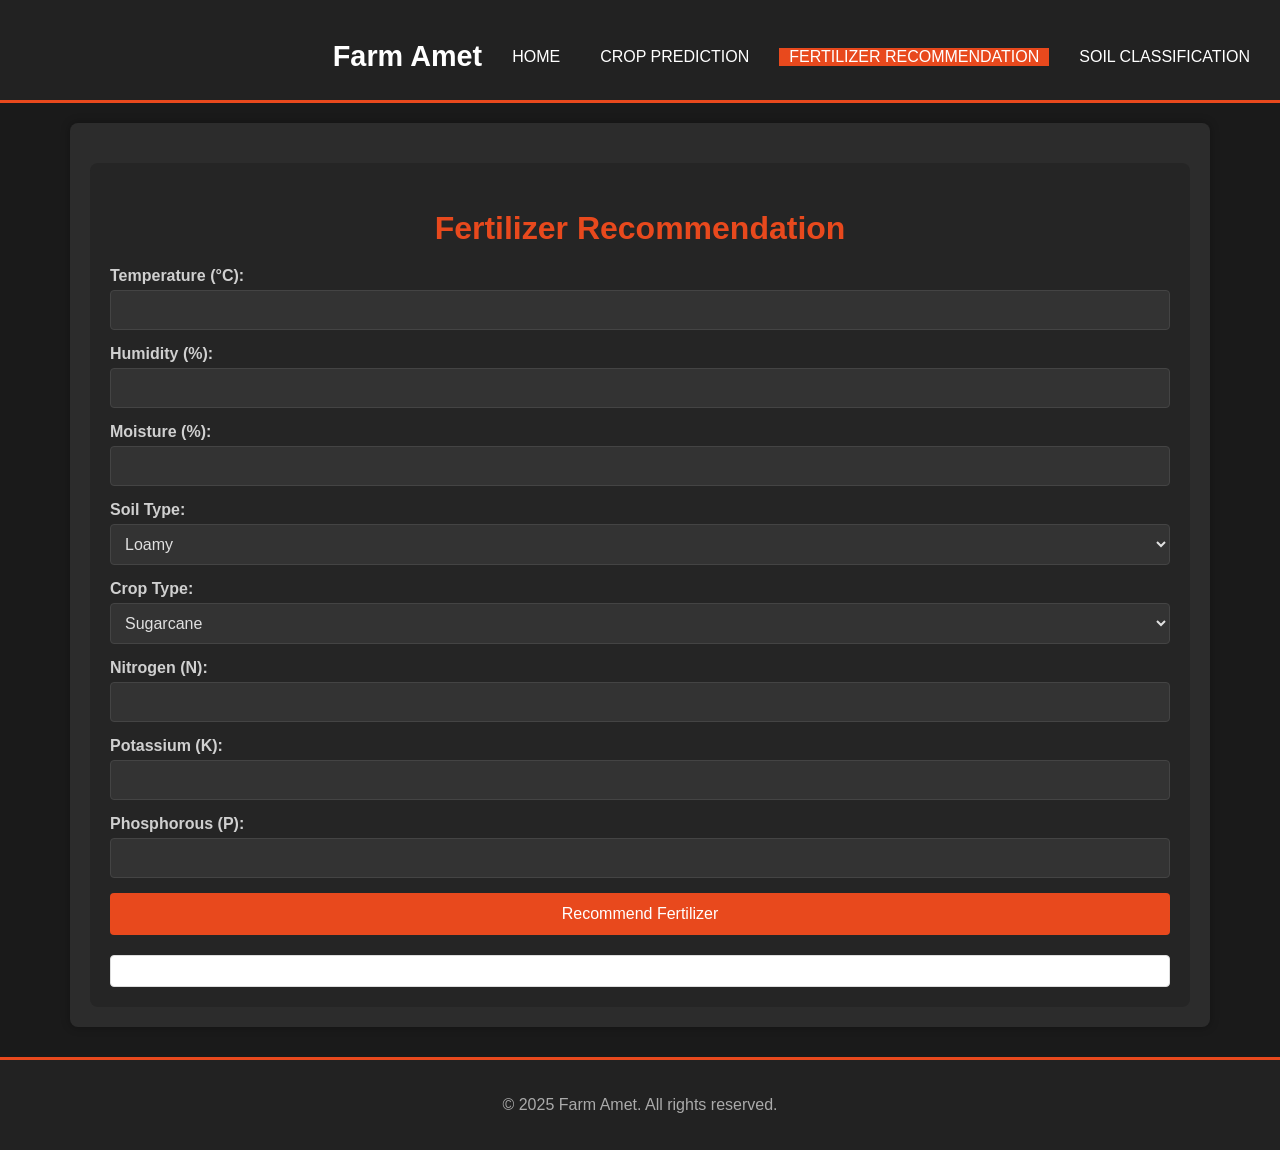
==== fertilizer_recommendation.html @ e6df8883 "create website" ====
<!DOCTYPE html>
<html lang="en">
<head>
    <meta charset="UTF-8">
    <meta name="viewport" content="width=device-width, initial-scale=1.0">
    <title>Farm Amet - Fertilizer Recommendation</title>
    <link rel="stylesheet" href="css/style.css">
</head>
<body>
    <header>
        <nav>
            <div class="logo">Farm Amet</div>
            <ul>
                <li><a href="index.html">Home</a></li>
                <li><a href="crop_prediction.html">Crop Prediction</a></li>
                <li><a href="fertilizer_recommendation.html">Fertilizer Recommendation</a></li>
                <li><a href="soil_classification.html">Soil Classification</a></li>
            </ul>
        </nav>
    </header>

    <main>
        <section class="content-section">
            <h2>Fertilizer Recommendation</h2>
            <form id="fertilizerRecommendationForm">
                <div>
                    <label for="temperature_fr">Temperature (°C):</label>
                    <input type="number" id="temperature_fr" name="temperature_fr" step="0.1" required>
                </div>
                <div>
                    <label for="humidity_fr">Humidity (%):</label>
                    <input type="number" id="humidity_fr" name="humidity_fr" step="0.1" required>
                </div>
                <div>
                    <label for="moisture_fr">Moisture (%):</label>
                    <input type="number" id="moisture_fr" name="moisture_fr" step="0.1" required>
                </div>
                <div>
                    <label for="soil_type_fr">Soil Type:</label>
                    <select id="soil_type_fr" name="soil_type_fr" required>
                        <option value="Loamy">Loamy</option>
                        <option value="Sandy">Sandy</option>
                        <option value="Clayey">Clayey</option>
                        <option value="Black">Black</option>
                        <option value="Red">Red</option>
                    </select>
                </div>
                <div>
                    <label for="crop_type_fr">Crop Type:</label>
                    <select id="crop_type_fr" name="crop_type_fr" required>
                        <option value="Sugarcane">Sugarcane</option>
                        <option value="Cotton">Cotton</option>
                        <option value="Millets">Millets</option>
                        <option value="Pulses">Pulses</option>
                        <option value="Paddy">Paddy</option>
                        <option value="Wheat">Wheat</option>
                        <option value="Barley">Barley</option>
                        <option value="Oil seeds">Oil seeds</option>
                        <option value="Tobacco">Tobacco</option>
                        <option value="Ground Nuts">Ground Nuts</option>
                        <option value="Maize">Maize</option>
                    </select>
                </div>
                <div>
                    <label for="nitrogen_fr">Nitrogen (N):</label>
                    <input type="number" id="nitrogen_fr" name="nitrogen_fr" step="0.1" required>
                </div>
                <div>
                    <label for="potassium_fr">Potassium (K):</label>
                    <input type="number" id="potassium_fr" name="potassium_fr" step="0.1" required>
                </div>
                <div>
                    <label for="phosphorous_fr">Phosphorous (P):</label>
                    <input type="number" id="phosphorous_fr" name="phosphorous_fr" step="0.1" required>
                </div>
                <button type="submit">Recommend Fertilizer</button>
            </form>
            <div id="fertilizerRecommendationResult" class="result-display"></div>
        </section>
    </main>

    <footer>
        <p>&copy; 2025 Farm Amet. All rights reserved.</p>
    </footer>

    <script src="js/scripts.js"></script>
</body>
</html>
---- css/style.css ----
body {
    font-family: 'Segoe UI', Tahoma, Geneva, Verdana, sans-serif; /* Updated font */
    margin: 0;
    padding: 0;
    background-color: #1a1a1a; /* Dark theme background */
    color: #e0e0e0; /* Light text color for dark theme */
    /* background-image: url('../images/farm-background.jpg'); Removed for dark theme */
    background-size: cover;
    background-position: center;
    background-attachment: fixed;
}

.container {
    width: 80%;
    margin: auto;
    overflow: hidden;
    padding: 20px;
    background-color: #2c2c2c; /* Darker background for content containers */
    border-radius: 8px;
    box-shadow: 0 0 15px rgba(0, 0, 0, 0.5); /* Adjusted shadow for dark theme */
    margin-top: 20px;
}

header {
    background: #222222; /* Darker header background */
    color: #ffffff;
    padding-top: 30px;
    min-height: 70px;
    border-bottom: #e8491d 3px solid; /* Accent color */
}

header a {
    color: #ffffff;
    text-decoration: none;
    text-transform: uppercase;
    font-size: 16px;
}

header ul {
    padding: 0;
    margin: 0;
    list-style: none;
    overflow: hidden;
}

header #branding {
    float: left;
}

header #branding h1 {
    margin: 0;
    font-size: 28px; /* Increased font size */
    color: #e8491d; /* Vibrant orange for the brand name */
}

header nav {
    float: right;
    margin-top: 10px;
}

header .highlight, header .current a {
    color: #e8491d; /* Vibrant orange for current page and highlights */
    font-weight: bold;
}

header a:hover {
    color: #f0f0f0; /* Lighter hover color for dark theme */
    font-weight: bold;
}

nav {
    display: flex;
    justify-content: space-between;
    align-items: center;
    max-width: 1100px;
    margin: auto;
    padding: 0 20px;
}

nav .logo {
    font-size: 1.8rem;
    font-weight: bold;
    color: #fff;
}

nav ul {
    list-style: none;
    padding: 0;
    display: flex;
}

nav ul li {
    margin-left: 20px;
}

nav ul li a {
    color: #fff;
    text-decoration: none;
    font-size: 1rem;
    padding: 5px 10px;
    border-radius: 5px;
    transition: background-color 0.3s ease;
}

nav ul li a:hover, 
nav ul li a.active,
header nav ul li.current a { /* Consolidating active/current/hover states */
    background-color: #e8491d; /* Using accent color for active/hover background */
    color: #ffffff !important; /* Ensure text is white on accent background */
}

main {
    max-width: 1100px;
    margin: 20px auto;
    padding: 20px;
    background-color: #2c2c2c; /* Dark background for main content area */
    box-shadow: 0 0 10px rgba(0,0,0,0.3);
    border-radius: 8px;
    color: #e0e0e0; /* Light text for main content */
}

/* Remove background image from .home-page, rely on body background */
.home-page {
    /* background: url('https://images.unsplash.com/photo-1560493676-04071c5f467b?crop=entropy&cs=tinysrgb&fit=max&fm=jpg&ixid=M3wzNjAzNTV8MHwxfHNlYXJjaHwxfHxhZ3JpY3VsdHVyZXxlbnwwfHx8fDE2NzM1NzY3NjR8MA&ixlib=rb-4.0.3&q=80&w=1080') no-repeat center center/cover; Removed */
    /* color: #fff; Handled by body or more specific rules */
    text-align: center;
    padding: 50px 20px; /* Adjusted padding */
    /* border-radius: 8px; May not be needed if body background is uniform */
}

.home-page h1 {
    font-size: 3rem;
    margin-bottom: 20px;
    text-shadow: 1px 1px 2px rgba(0,0,0,0.5);
    color: #ffffff; /* Ensure heading is bright */
}

.home-page p {
    font-size: 1.2rem;
    margin-bottom: 10px;
    text-shadow: 1px 1px 2px rgba(0,0,0,0.5);
    color: #f0f0f0; /* Ensure text is bright */
}

.content-section {
    padding: 20px;
    background-color: #252525; /* Darker background for content sections */
    border-radius: 8px;
    margin-top: 20px;
}

.content-section h2 {
    color: #e8491d; /* Accent color for headings in content sections */
    margin-bottom: 20px;
    text-align: center;
    font-size: 2rem;
}

form {
    display: flex;
    flex-direction: column;
    gap: 15px;
    margin-top: 20px;
}

form div {
    display: flex;
    flex-direction: column;
}

form label {
    margin-bottom: 5px;
    font-weight: bold;
    color: #d0d0d0; /* Lighter label color for dark theme */
}

form input[type="number"],
form input[type="file"],
form select {
    padding: 10px;
    border: 1px solid #444444; /* Darker border for inputs */
    border-radius: 4px;
    font-size: 1rem;
    background-color: #333333; /* Dark input background */
    color: #e0e0e0; /* Light input text color */
}

form button[type="submit"] {
    background-color: #e8491d; /* Accent color for buttons */
    color: white;
    padding: 12px 20px;
    border: none;
    border-radius: 4px;
    cursor: pointer;
    font-size: 1rem;
    transition: background-color 0.3s ease;
}

form button[type="submit"]:hover {
    background-color: #c73e10; /* Darker accent color on hover */
}

.result-display {
    margin-top: 20px;
    padding: 15px;
    background-color: #fff;
    border: 1px solid #ddd;
    border-radius: 4px;
    white-space: pre-wrap; /* To display JSON nicely */
    font-family: monospace;
}

footer {
    text-align: center;
    padding: 20px 0; /* Adjusted padding */
    margin-top: 30px;
    background: #222222; /* Dark footer background */
    color: #aaaaaa; /* Light gray footer text */
    border-top: #e8491d 3px solid; /* Accent color top border */
}

/* Responsive Design */
@media (max-width: 768px) {
    nav {
        flex-direction: column;
    }

    nav ul {
        flex-direction: column;
        width: 100%;
        text-align: center;
        margin-top: 10px;
    }

    nav ul li {
        margin: 10px 0;
    }

    .home-page {
        padding: 60px 15px;
    }

    .home-page h1 {
        font-size: 2.5rem;
    }

    header #branding,
    header nav,
    header nav ul,
    header nav li {
        float: none;
        text-align: center;
        width: 100%;
    }

    header nav ul {
        margin-top: 10px;
    }

    header nav li {
        display: block;
        margin-bottom: 5px;
    }

    .container {
        width: 95%;
        padding: 15px;
    }

    input[type="number"], input[type="text"], select {
        width: 100%; /* Full width on smaller screens */
    }
}

/* Styling for API response */
#response {
    margin-top: 20px;
    padding: 15px;
    border-radius: 4px;
    background-color: #333; /* Dark background for response */
    color: #e0e0e0; /* Light text for response */
    border: 1px solid #444;
}

#response.error {
    background-color: #5c2323; /* Dark red for error messages */
    color: #f8d7da;
    border-color: #8b3232;
}

/* Add some vibrancy to the links in the navbar */
nav ul li a {
    padding: 5px 10px;
    border-radius: 4px;
    transition: background-color 0.3s ease, color 0.3s ease;
}

nav ul li a:hover, nav ul li.current a {
    background-color: #e8491d; /* Vibrant orange background on hover/current */
    color: #ffffff !important; /* White text on hover/current */
}

/* Specific page background images - ensure these do not override the dark theme */
body.home-page {
    /* background: none; Ensure no specific background overrides body */
}

body.crop-prediction-page {
    /* background: none; Ensure no specific background overrides body */
}

body.fertilizer-page {
    /* background: none; Ensure no specific background overrides body */
}

body.soil-page {
    /* background: none; Ensure no specific background overrides body */
}
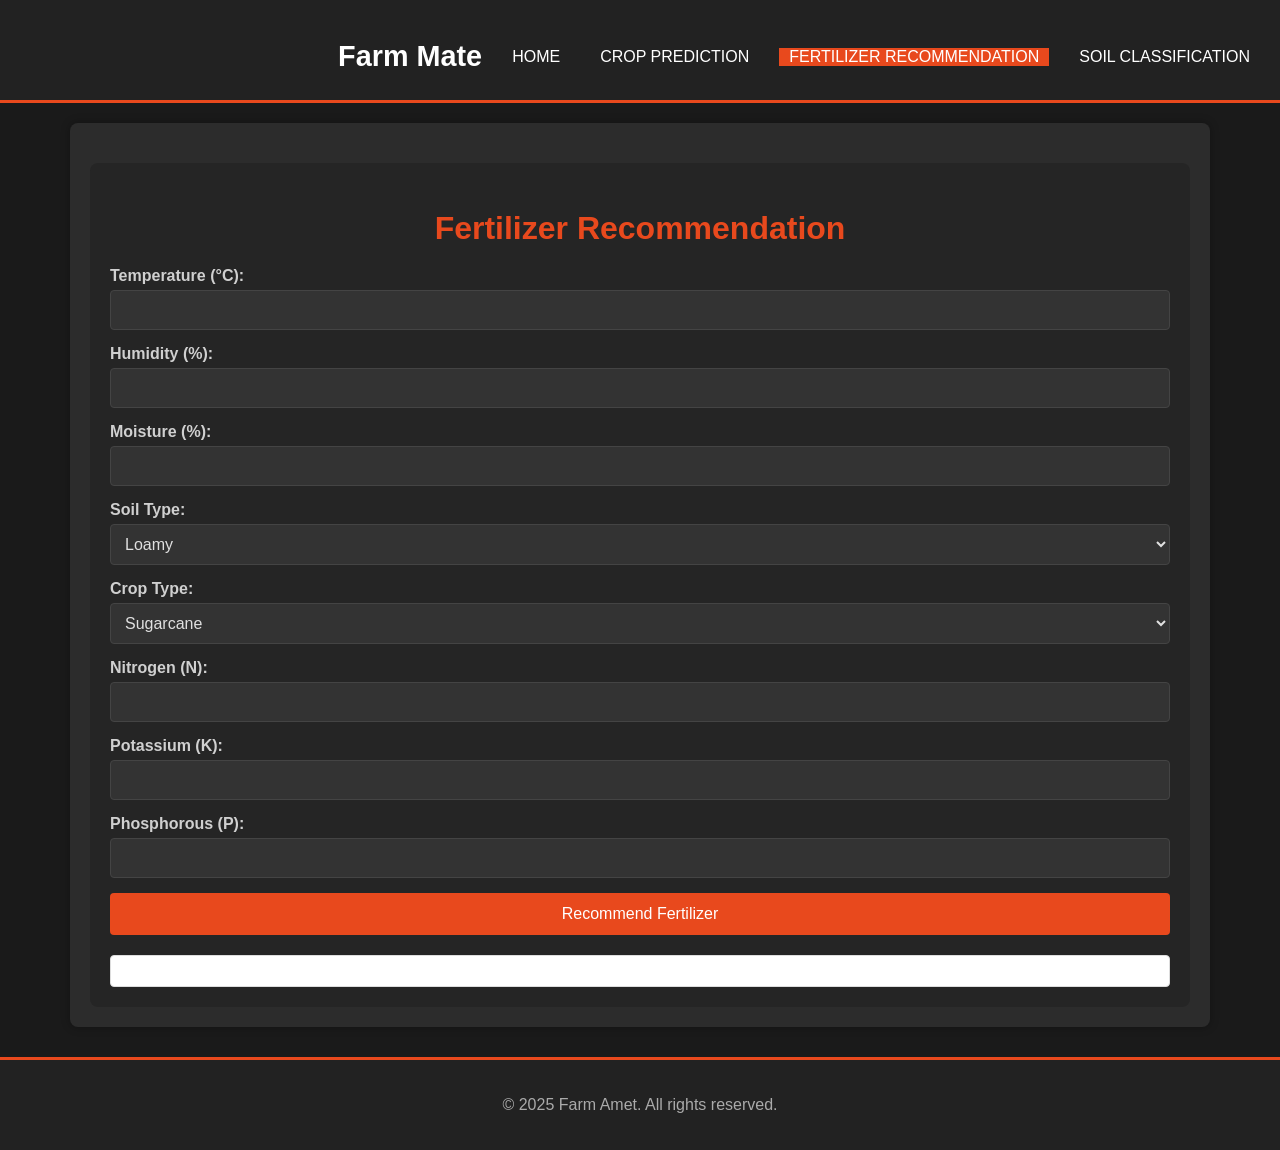
==== commit ad4d7f47: "added cors error added" ====
--- a/fertilizer_recommendation.html
+++ b/fertilizer_recommendation.html
@@ -3,13 +3,13 @@
 <head>
     <meta charset="UTF-8">
     <meta name="viewport" content="width=device-width, initial-scale=1.0">
-    <title>Farm Amet - Fertilizer Recommendation</title>
+    <title>Farm Mate - Fertilizer Recommendation</title>
     <link rel="stylesheet" href="css/style.css">
 </head>
 <body>
     <header>
         <nav>
-            <div class="logo">Farm Amet</div>
+            <div class="logo">Farm Mate</div>
             <ul>
                 <li><a href="index.html">Home</a></li>
                 <li><a href="crop_prediction.html">Crop Prediction</a></li>
